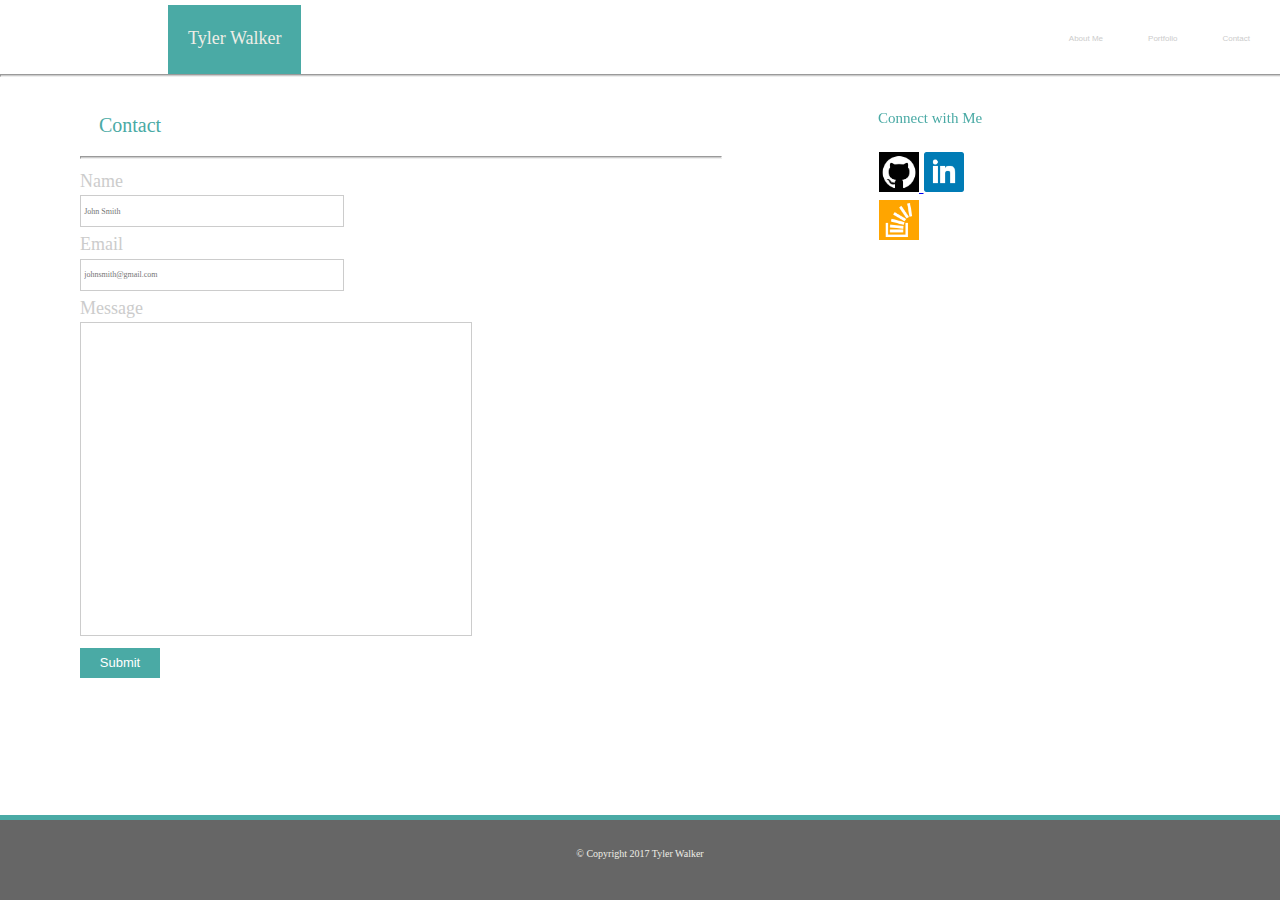
==== contact.html @ 2a0233e6 "First Edit - Homework 1!" ====
<!DOCTYPE html>
<html>
<head>
	<title>Contact</title>

			<!--- RESET-->
		<link rel="stylesheet" type="text/css" href="assets/css/reset.css">

		<!-- CSS-->
		<link rel="stylesheet" type="text/css" href="assets/css/style.css">
</head>
<body>

	<div id="navbar">
		<div id="navname"> 
		Tyler Walker 
		</div>

	 	<div id="holder">
	 		<ul> 
	 		<li><a href="contact.html">Contact</a></li>
	 		<li><a href="portfolio.html">Portfolio</a></li>
	 		<li><a href="index.html">About Me</a></li>
	 		</ul> 

	 	</div>
	 	<hr> 
	 </div>


	<div class="form-box">

		<div class="wrapper">
			<br>
			<Strong><h2> Contact </h2></Strong>

			<br>
			<hr>

				<div id="form-contact">

					<form>
						Name
						<br>
						<input type="text" name="first" placeholder="John Smith">
						<br>
						Email
						<br>
						<input type="text" name="last" placeholder="johnsmith@gmail.com">
						<br>
						Message
						<br>
						<textarea name="message"></textarea>
						<br> 
						<button type="submit">Submit</button>
					</form>
				</div>

		</div>

	</div>

	<span id="contact-info">
		<h3> Connect with Me </h3>
		
			<a id="img1" href = "https://github.com/tgwalker93" target = "_blank"> <img id="githubpic" src="assets/images/githubpic.png" />  </a>
			 <a href = "https://www.linkedin.com/in/tyler-walker-52aa6471/" target = "_blank" > <image id="linkedinpic" src="assets/images/linkedinpic.png" /> </a> 

			 <a href = "https://stackoverflow.com/users/7984268/tgwalker93" target = "_blank"> <image id="stackoverflowpic" src="assets/images/stackoverflow.png" /> </a> 

		

	</span>
	
<footer> 
	&copy Copyright 2017 Tyler Walker
</footer>
</body>
</html>
---- assets/css/style.css ----
body {
	background-color: #ffffff;
	margin: 0;
	padding: 0;
	font-family: "Georgia", "Times New Roman", Times, serif;
	font-size: 18px;
	line-height: 150%;

}

h1 {
	height: 40px;
	margin: 0;
	color: white;
	background-color: #4aaaa5;
	text-align: center;
	padding-top: 20px;
	padding-bottom: 20px;
	font-size: 40px;
	font-family: 'Georgia', Times, Times New Roman, serif;

}

h2 {
	text-align: center;
	font-size: 20px;
	color: #4aaaa5;
	width: 100px;
	font-family: 'Georgia', Times, Times New Roman, serif;
	margin-bottom: -10px;
}
h3 {
    font-size: 15px;
    color: #4aaaa5;
    margin-bottom: 20px;
    margin-left: -1px;
    margin-top: 20px;

}

#navbar {

}
.container {
	width: 1024px;
	margin: 0 auto;
}

#githubpic, #stackoverflowpic, #linkedinpic {

	width: 40px;
	height: 40px;

}
#bio-paragraphs {

	color: #777777;

}
#bio-pic {
	float: left;
    width: 200px;
    height: 200px;
    margin: 20px 20px 0px 0px;
}
#main-bio,
#contact-info,
#bio-image {

	clear: both;

}

#main-bio {
	width: 50%;
	margin-bottom: 150px;
}
#contact-info {
	width: 10%;
	position:fixed;
	margin-top: 85px;
    margin-right: 273px;
    top: 0px;
    right: 0px;
}
#bio-image {
	margin-right: 20px;
	width: 200px;
	height: 200px;
}



/*----- Below are my tabs! -------*/

#navbar #holder ul {
	list-style: none;
	margin:5px;
	padding:0;

}
ul {
	list-style: none;
}
#navbar #holder ul li a {
	list-style: none;
	text-decoration: none; 
	float: right;

	font-family: 'Arial', 'Helvetica Neue', Helvetica, sans-serif;.
	color: #efeee7;
	margin-right: 5px;
	padding: 20px;
	text-align: center;
	display: block;
	color: #cccccc;
	font-size: 8px;

}

#navbar #navname {
	padding: 20px;
	float: left;
	margin-left: 168px;
    background-color: #4aaaa5;
    color: #efeee7;
    padding-bottom: 22px;

}

#navbar #holder ul li a:hover {
	list-style: none;
	background-color:#F90;
	color:#FFF;
	text-shadow: 1px 1px 1px #000;
}


/*----- Contact Forms for Contact page -------*/

#form-contact {

	color: #cccccc;

}

.wrapper {

	width:50%;
	margin-bottom: 50px;
}
.form-box {
	width: 100%;
	padding: 80px 80px;
	background-color: #fff;
}

.form-box form input {
	width: 40%;
	height: 30px;
	margin-bottom: 4px;
	padding: 0px 0.5%;
	border: 1px solid #cccccc;
	font-size: 8px;
	color: #cccccc;
	font-family: Lato;

}


.form-box form p {
	font-size: 16px;
	color: #cccccc;
	font-family: Lato;
	float: left;
	padding-top: 10px;

}

.form-box form textarea {
	clear: both;
	width: 60%;
	height: 300px;
	margin-bottom: 4px;
	padding: 6px 0.5%;
	border: 1px solid #cccccc;
	font-size: 13px;
	color: #cccccc;
	font-family: 'Arial', 'Helvetica Neue', Helvetica, sans-serif;
	resize: none;

}

.form-box button {
	width: 80px;
	height: 30px;
	background-color: #4aaaa5;
	color: #ffffff;
	font-family: 'Arial', 'Helvetica Neue', Helvetica, sans-serif;
	text-align: center;
	font-size: 13px;
    border: none;

}




/*-------Portfolio-----*/
#main-portfolio {

	width: 50%;
    margin-bottom: 150px;

}
#porfolio-pic1, 
#porfolio-pic2,
#porfolio-pic3,
#porfolio-pic4,
#porfolio-pic5,
#porfolio-pic6 {

	width: 200px;
	height: 200px;

}

#portfolio1 {
	z-index: 10;

}

#portfolio-pics p {
    position: absolute;
    z-index: 10;
    color: white;
}

#portfolio-p1 {

}
#portfolio-p2 {
	
}
#portfolio-p3 {
	
}
#portfolio-p4 {
	
}
#portfolio-p5 {
	
}


/*------Underscore line ---------*/

hr {
	float: left;
	color: #cccccc;
	background-color:#cccccc;;
	height: 0.5px;
	width: 100%;
	clear: both;
	margin-top:0px;

}

/*--------footer---------*/

footer {
	position:fixed;
	clear: both;
    bottom:0;
    width:100%;
    height:40px;
    z-index: 10; 	
	color: #efeee7;
	text-align: center;
	padding-top: 20px;
	padding-bottom: 20px;
	font-size: 10px;
	background-color: #666666;
	border-style:solid none none none;
	border-color: #4aaaa5;
	border-width: 5px;

}
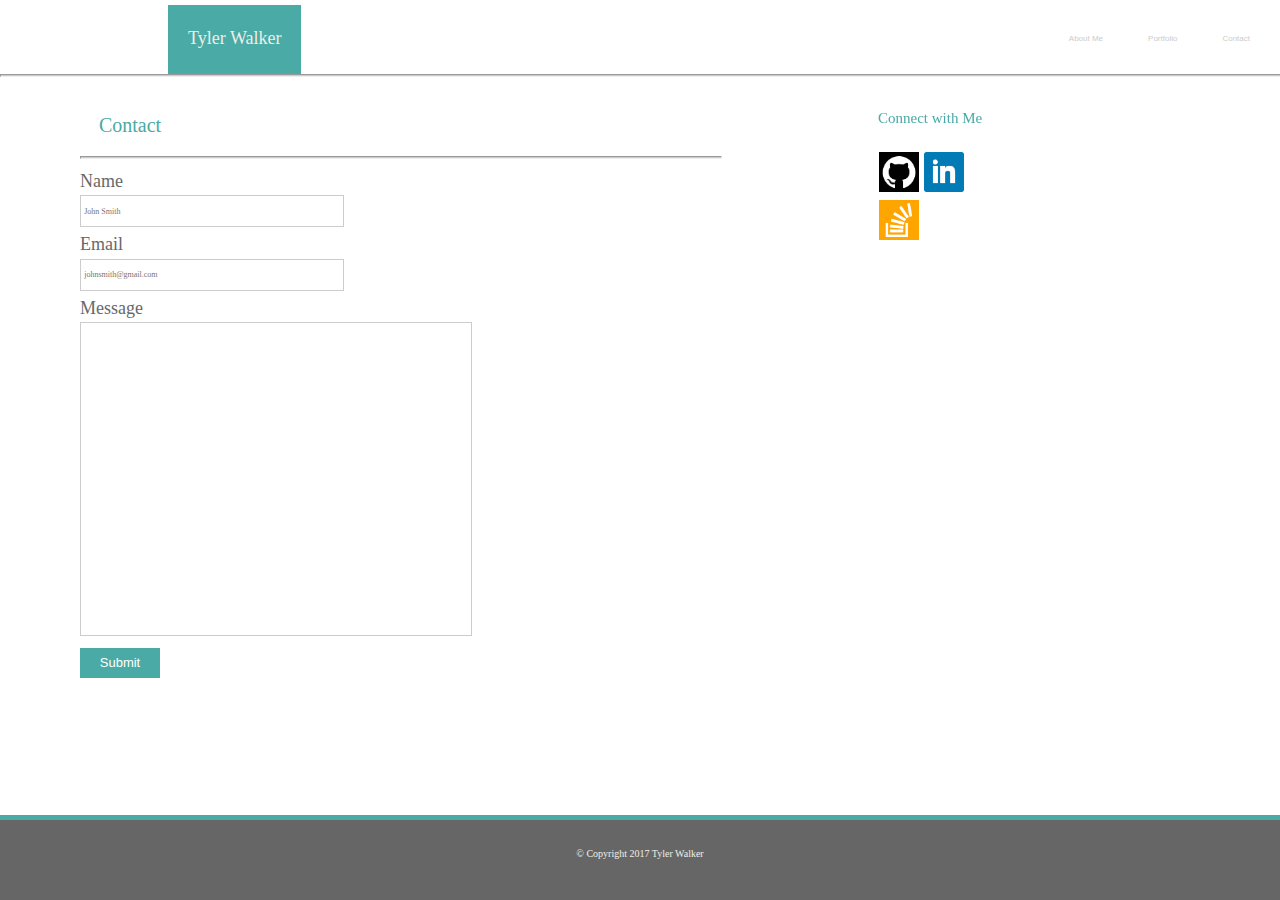
==== commit 8c512afd: "Second edit, last push for homework 1!" ====
--- a/contact.html
+++ b/contact.html
@@ -40,15 +40,15 @@
 				<div id="form-contact">
 
 					<form>
-						Name
+						<strong> Name </strong>
 						<br>
 						<input type="text" name="first" placeholder="John Smith">
 						<br>
-						Email
+						<strong> Email </strong>
 						<br>
 						<input type="text" name="last" placeholder="johnsmith@gmail.com">
 						<br>
-						Message
+						<strong> Message </strong>
 						<br>
 						<textarea name="message"></textarea>
 						<br> 
--- a/assets/css/style.css
+++ b/assets/css/style.css
@@ -1,3 +1,8 @@
+a {
+	text-decoration: none;
+}
+
+
 body {
 	background-color: #ffffff;
 	margin: 0;
@@ -46,6 +51,10 @@
 	margin: 0 auto;
 }
 
+.containerPortfolio {
+	margin-left: 166px;
+}
+
 #githubpic, #stackoverflowpic, #linkedinpic {
 
 	width: 40px;
@@ -140,7 +149,7 @@
 
 #form-contact {
 
-	color: #cccccc;
+	color: #686868;
 
 }
 
@@ -207,6 +216,11 @@
 
 
 /*-------Portfolio-----*/
+
+#portfolio-pic1 {
+	
+}
+
 #main-portfolio {
 
 	width: 50%;
